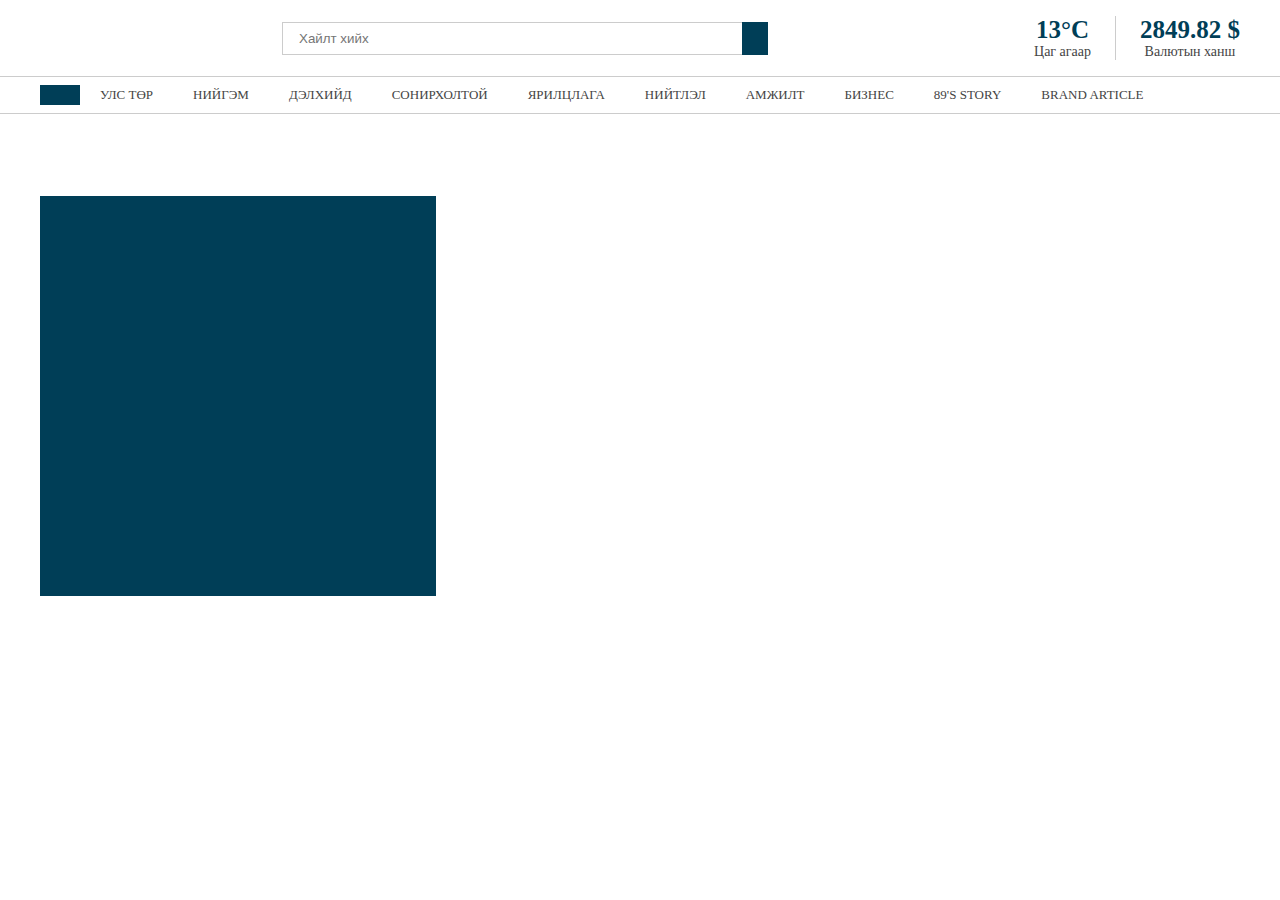
==== 7.2/index.html @ 533fa70e "7.2" ====
<!DOCTYPE html>
<html lang="en">
<head>
    <meta charset="UTF-8">
    <meta http-equiv="X-UA-Compatible" content="IE=edge">
    <meta name="viewport" content="width=device-width, initial-scale=1.0">
    <title>Document</title>
    <link rel="stylesheet" href="https://cdnjs.cloudflare.com/ajax/libs/font-awesome/5.15.3/css/all.min.css" integrity="sha512-iBBXm8fW90+nuLcSKlbmrPcLa0OT92xO1BIsZ+ywDWZCvqsWgccV3gFoRBv0z+8dLJgyAHIhR35VZc2oM/gI1w==" crossorigin="anonymous" referrerpolicy="no-referrer" />
    <link rel="stylesheet" href="style.css">
</head>
<body>
    <header class="header">
        <div class="container">
            <div class="top">
                <div class="logo">
                    <img src="http://amjilt.news/wp-content/uploads/2017/12/logo.png" alt="">
                </div>
                <div class="search">
                    <input type="text" placeholder="Хайлт хийх">
                    <button>
                        <i class="fas fa-search"></i>
                    </button>
                </div>
                <div class="weather">
                    <div class="item">
                        <h3>13°C</h3>
                        <p>Цаг агаар</p>
                    </div>
                    <div class="item">
                        <h3>2849.82 $</h3>
                        <p>Валютын ханш</p>
                    </div>
                </div>
            </div>
        </div>
    </header>
    <div class="navbar">
        <div class="container">
            <ul class="menu">
                <li class="active">
                    <i class="fas fa-home"></i>
                </li>
                <li>Улс төр</li>
                <li>Нийгэм</li>
                <li>Дэлхийд</li>
                <li>Сонирхолтой</li>
                <li>Ярилцлага</li>
                <li>Нийтлэл</li>
                <li>Амжилт</li>
                <li>Бизнес</li>
                <li>89'S story</li>
                <li>Brand article</li>
            </ul>
        </div>
    </div>
    <div class="container">
        <div class="banner">
            <img src="http://amjilt.news/wp-content/uploads/2021/05/760x140.jpg" alt="">
        </div>

        <div class="ontsloh">
            <div class="tailbar"></div>
            <div class="zurag"></div>
        </div>
    </div>
</body>
</html>
---- 7.2/style.css ----
* {
    margin: 0;
    padding: 0;
    box-sizing: border-box;
}

.header {
    width: 100%;
    border-bottom: 1px solid #ccc;
    padding: 1rem 0;
}

.container {
    max-width: 1200px;
    margin: auto;
}

.header .top {
    width: 100%;
    display: flex;
    justify-content: space-between;
    align-items: center;
}

.header .top .logo img {
    width: 260px;
}

.header .top .search {
    display: flex;
}

.header .top .search input {
    padding: 8px 1rem;
    border: 1px solid #ccc;
    border-right: none;
    width: 460px;
}

.header .top .search button {
    padding-left: 12px;
    padding-right: 12px;
    border: 1px solid #003e57;
    background-color: #003e57;
    color: #fff;
}

.header .top .search input:focus {
    outline: none;
}

.header .top .weather {
    display: flex;
    text-align: center;
}

.header .top .weather .item {
    padding: 0 1.5rem;
}

.header .top .weather .item:last-child {
    padding-right: 0 !important;
    border-left: 1px solid #ccc;
}

.header .top .weather .item h3 {
    font-size: 25px;
    color: #003e57;
}
.header .top .weather .item p {
    font-size: 14px;
    color: #444;
}

.navbar {
    width: 100%;
    border-bottom: 1px solid #ccc;
}

.navbar .menu {
    width: 100%;
    display: flex;
    list-style: none;
    align-items: center;
}

.navbar .menu li {
    padding: 10px 1.25rem;
    color: #444;
    transition: .35s;
    text-transform: uppercase;
    font-size: 13px;
}

.navbar .menu li:hover {
    background-color: #003e57;
    color: #fff;
    cursor: pointer;
}

.active {
    background-color: #003e57;
    color: #fff !important;
    font-size: 18px;
}

.banner {
    margin: auto;
    width: max-content;
    margin-top: 2rem;
    margin-bottom: 2rem;
}

.banner img {
    width: 1000px;
}

.ontsloh {
    width: 100%;
    display: flex;
}

.ontsloh .tailbar {
    width: 33%;
    height: 400px;
    background-color: #003e57;
    color: #fff;
}
.ontsloh .zurag {
    width: 67%;
    height: 400px;
    background-image: url(http://amjilt.news/wp-content/uploads/2021/07/D439BF09-327A-46E3-9AD2-93D967E05DFA.jpeg);
    background-size: cover;
    background-position: center;
    background-repeat: no-repeat;
}
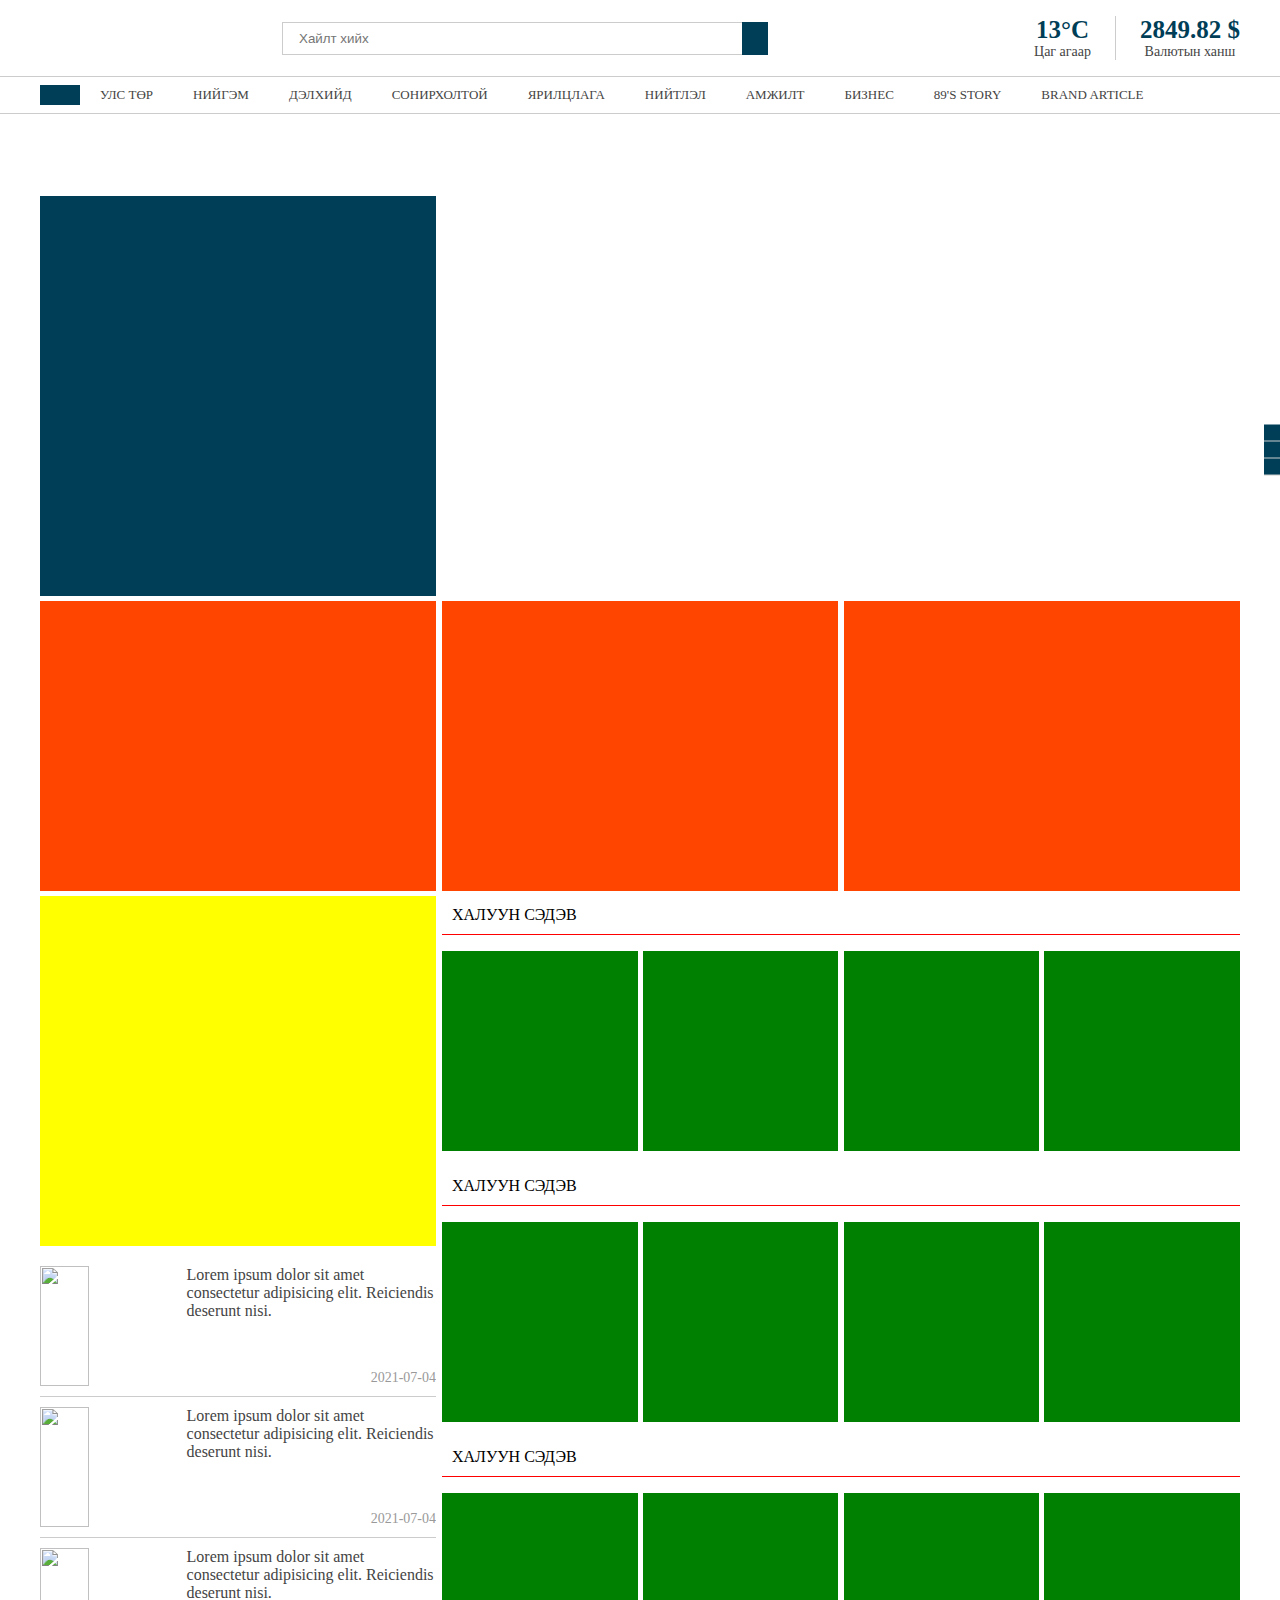
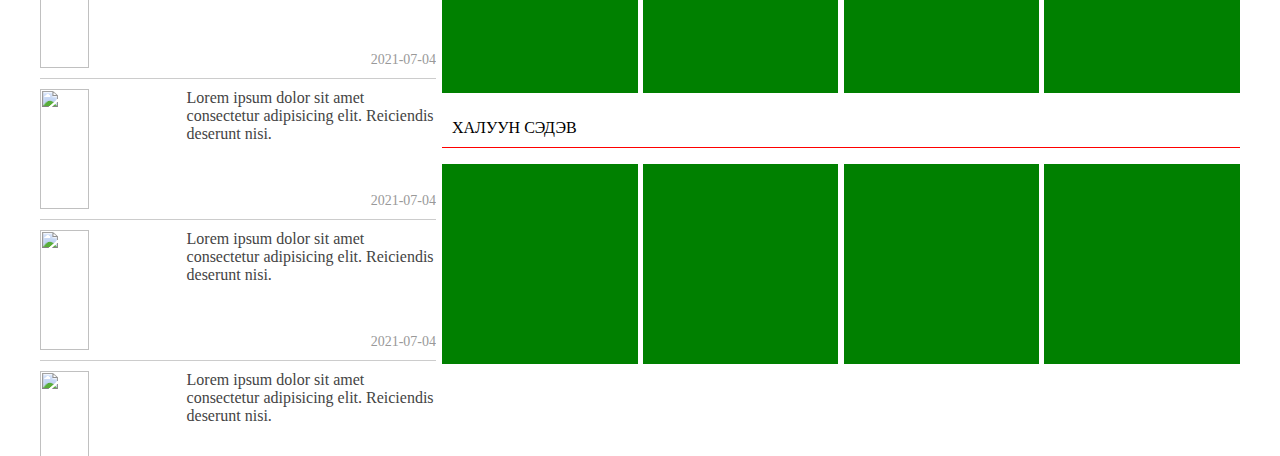
==== commit 772fed33: "7.5" ====
--- a/7.2/index.html
+++ b/7.2/index.html
@@ -62,6 +62,176 @@
             <div class="tailbar"></div>
             <div class="zurag"></div>
         </div>
+
+        <div class="triple">
+            <div class="box"></div>
+            <div class="box"></div>
+            <div class="box"></div>
+        </div>
+
+        <section class="double">
+            <div class="left">
+                <div class="advertise"></div>
+                <div class="scroll">
+                    <div class="item">
+                        <img src="http://amjilt.news/wp-content/uploads/2021/07/mgb-e1625369340575.jpg" alt="">
+                        <div class="cap">
+                            <p>Lorem ipsum dolor sit amet consectetur adipisicing elit. Reiciendis deserunt nisi.</p>
+                            <span class="date">2021-07-04</span>
+                        </div>
+                    </div>
+                    <div class="item">
+                        <img src="http://amjilt.news/wp-content/uploads/2021/07/mgb-e1625369340575.jpg" alt="">
+                        <div class="cap">
+                            <p>Lorem ipsum dolor sit amet consectetur adipisicing elit. Reiciendis deserunt nisi.</p>
+                            <span class="date">2021-07-04</span>
+                        </div>
+                    </div>
+                    <div class="item">
+                        <img src="http://amjilt.news/wp-content/uploads/2021/07/mgb-e1625369340575.jpg" alt="">
+                        <div class="cap">
+                            <p>Lorem ipsum dolor sit amet consectetur adipisicing elit. Reiciendis deserunt nisi.</p>
+                            <span class="date">2021-07-04</span>
+                        </div>
+                    </div>
+                    <div class="item">
+                        <img src="http://amjilt.news/wp-content/uploads/2021/07/mgb-e1625369340575.jpg" alt="">
+                        <div class="cap">
+                            <p>Lorem ipsum dolor sit amet consectetur adipisicing elit. Reiciendis deserunt nisi.</p>
+                            <span class="date">2021-07-04</span>
+                        </div>
+                    </div>
+                    <div class="item">
+                        <img src="http://amjilt.news/wp-content/uploads/2021/07/mgb-e1625369340575.jpg" alt="">
+                        <div class="cap">
+                            <p>Lorem ipsum dolor sit amet consectetur adipisicing elit. Reiciendis deserunt nisi.</p>
+                            <span class="date">2021-07-04</span>
+                        </div>
+                    </div>
+                    <div class="item">
+                        <img src="http://amjilt.news/wp-content/uploads/2021/07/mgb-e1625369340575.jpg" alt="">
+                        <div class="cap">
+                            <p>Lorem ipsum dolor sit amet consectetur adipisicing elit. Reiciendis deserunt nisi.</p>
+                            <span class="date">2021-07-04</span>
+                        </div>
+                    </div>
+                    <div class="item">
+                        <img src="http://amjilt.news/wp-content/uploads/2021/07/mgb-e1625369340575.jpg" alt="">
+                        <div class="cap">
+                            <p>Lorem ipsum dolor sit amet consectetur adipisicing elit. Reiciendis deserunt nisi.</p>
+                            <span class="date">2021-07-04</span>
+                        </div>
+                    </div>
+                    <div class="item">
+                        <img src="http://amjilt.news/wp-content/uploads/2021/07/mgb-e1625369340575.jpg" alt="">
+                        <div class="cap">
+                            <p>Lorem ipsum dolor sit amet consectetur adipisicing elit. Reiciendis deserunt nisi.</p>
+                            <span class="date">2021-07-04</span>
+                        </div>
+                    </div>
+                    <div class="item">
+                        <img src="http://amjilt.news/wp-content/uploads/2021/07/mgb-e1625369340575.jpg" alt="">
+                        <div class="cap">
+                            <p>Lorem ipsum dolor sit amet consectetur adipisicing elit. Reiciendis deserunt nisi.</p>
+                            <span class="date">2021-07-04</span>
+                        </div>
+                    </div>
+                    <div class="item">
+                        <img src="http://amjilt.news/wp-content/uploads/2021/07/mgb-e1625369340575.jpg" alt="">
+                        <div class="cap">
+                            <p>Lorem ipsum dolor sit amet consectetur adipisicing elit. Reiciendis deserunt nisi.</p>
+                            <span class="date">2021-07-04</span>
+                        </div>
+                    </div>
+                    <div class="item">
+                        <img src="http://amjilt.news/wp-content/uploads/2021/07/mgb-e1625369340575.jpg" alt="">
+                        <div class="cap">
+                            <p>Lorem ipsum dolor sit amet consectetur adipisicing elit. Reiciendis deserunt nisi.</p>
+                            <span class="date">2021-07-04</span>
+                        </div>
+                    </div>
+                    <div class="item">
+                        <img src="http://amjilt.news/wp-content/uploads/2021/07/mgb-e1625369340575.jpg" alt="">
+                        <div class="cap">
+                            <p>Lorem ipsum dolor sit amet consectetur adipisicing elit. Reiciendis deserunt nisi.</p>
+                            <span class="date">2021-07-04</span>
+                        </div>
+                    </div>
+                    <div class="item">
+                        <img src="http://amjilt.news/wp-content/uploads/2021/07/mgb-e1625369340575.jpg" alt="">
+                        <div class="cap">
+                            <p>Lorem ipsum dolor sit amet consectetur adipisicing elit. Reiciendis deserunt nisi.</p>
+                            <span class="date">2021-07-04</span>
+                        </div>
+                    </div>
+                    <div class="item">
+                        <img src="http://amjilt.news/wp-content/uploads/2021/07/mgb-e1625369340575.jpg" alt="">
+                        <div class="cap">
+                            <p>Lorem ipsum dolor sit amet consectetur adipisicing elit. Reiciendis deserunt nisi.</p>
+                            <span class="date">2021-07-04</span>
+                        </div>
+                    </div>
+                </div>
+            </div>
+            <div class="right">
+                <section class="angilal">
+                    <div class="angilal__title">
+                        <p>ХАЛУУН СЭДЭВ</p>
+                    </div>
+                    <div class="angilal__medee">
+                        <div class="box"></div>
+                        <div class="box"></div>
+                        <div class="box"></div>
+                        <div class="box"></div>
+                    </div>
+                </section>
+                <section class="angilal">
+                    <div class="angilal__title">
+                        <p>ХАЛУУН СЭДЭВ</p>
+                    </div>
+                    <div class="angilal__medee">
+                        <div class="box"></div>
+                        <div class="box"></div>
+                        <div class="box"></div>
+                        <div class="box"></div>
+                    </div>
+                </section>
+                <section class="angilal">
+                    <div class="angilal__title">
+                        <p>ХАЛУУН СЭДЭВ</p>
+                    </div>
+                    <div class="angilal__medee">
+                        <div class="box"></div>
+                        <div class="box"></div>
+                        <div class="box"></div>
+                        <div class="box"></div>
+                    </div>
+                </section>
+                <section class="angilal">
+                    <div class="angilal__title">
+                        <p>ХАЛУУН СЭДЭВ</p>
+                    </div>
+                    <div class="angilal__medee">
+                        <div class="box"></div>
+                        <div class="box"></div>
+                        <div class="box"></div>
+                        <div class="box"></div>
+                    </div>
+                </section>
+            </div>
+        </section>
+    </div>
+
+    <div class="social">
+        <div>
+            <i class="fab fa-facebook-f"></i>
+        </div>
+        <div>
+            <i class="fab fa-instagram"></i>
+        </div>
+        <div>
+            <i class="fab fa-soundcloud"></i>
+        </div>
     </div>
 </body>
 </html>--- a/7.2/style.css
+++ b/7.2/style.css
@@ -133,4 +133,117 @@
     background-size: cover;
     background-position: center;
     background-repeat: no-repeat;
+}
+
+.triple {
+    width: 100%;
+    display: flex;
+    justify-content: space-between;
+    margin: 5px 0;
+}
+
+
+.triple .box {
+    width: 33%;
+    height: 290px;
+    background-color: orangered;
+}
+
+.double {
+    width: 100%;
+    display: flex;
+    justify-content: space-between;
+    align-items: flex-start;
+}
+
+.double .left {
+    width: 33%;
+}
+
+.double .left .advertise {
+    width: 100%;
+    height: 350px;
+    background-color: yellow;
+}
+
+.double .left .scroll {
+    width: 100%;
+    height: 800px;
+    overflow: auto;
+    margin-top: 10px;
+}
+
+.double .left .scroll .item {
+    width: 100%;
+    padding: 10px 0;
+    border-bottom: 1px solid #ccc;
+    display: flex;
+    justify-content: space-between;
+    align-items: flex-start;
+}
+
+.double .left .scroll .item img {
+    width: 35%;
+    height: 120px;
+    object-fit: cover;
+}
+
+.double .left .scroll .item .cap {
+    width: 63%;
+    color: #444;
+    position: relative;
+    height: 120px;
+}
+
+.double .left .scroll .item .cap .date {
+    position: absolute;
+    bottom: 0;
+    right: 0;
+    font-size: 14px;
+    color: #999;
+}
+
+.double .right {
+    width: 66.5%;
+}
+
+.double .right .angilal {
+    width: 100%;
+    margin-bottom: 1rem;
+}
+
+.double .right .angilal__title {
+    width: 100%;
+    padding: 10px;
+    border-bottom: 1px solid #ff0000;
+}
+
+.double .right .angilal__medee {
+    width: 100%;
+    display: flex;
+    justify-content: space-between;
+    align-items: center;
+    margin-top: 1rem;
+}
+
+.double .right .angilal__medee .box {
+    width: 24.5%;
+    height: 200px;
+    background-color: green;
+}
+
+.social {
+    position: fixed;
+    right: 0;
+    top: 50%;
+    transform: translateY(-50%);
+    background-color: #003e57;
+    color: white;
+    text-align: center;
+}
+
+.social div {
+    padding: .5rem;
+    border-bottom: 1px solid #ccc;
+    cursor: pointer;
 }